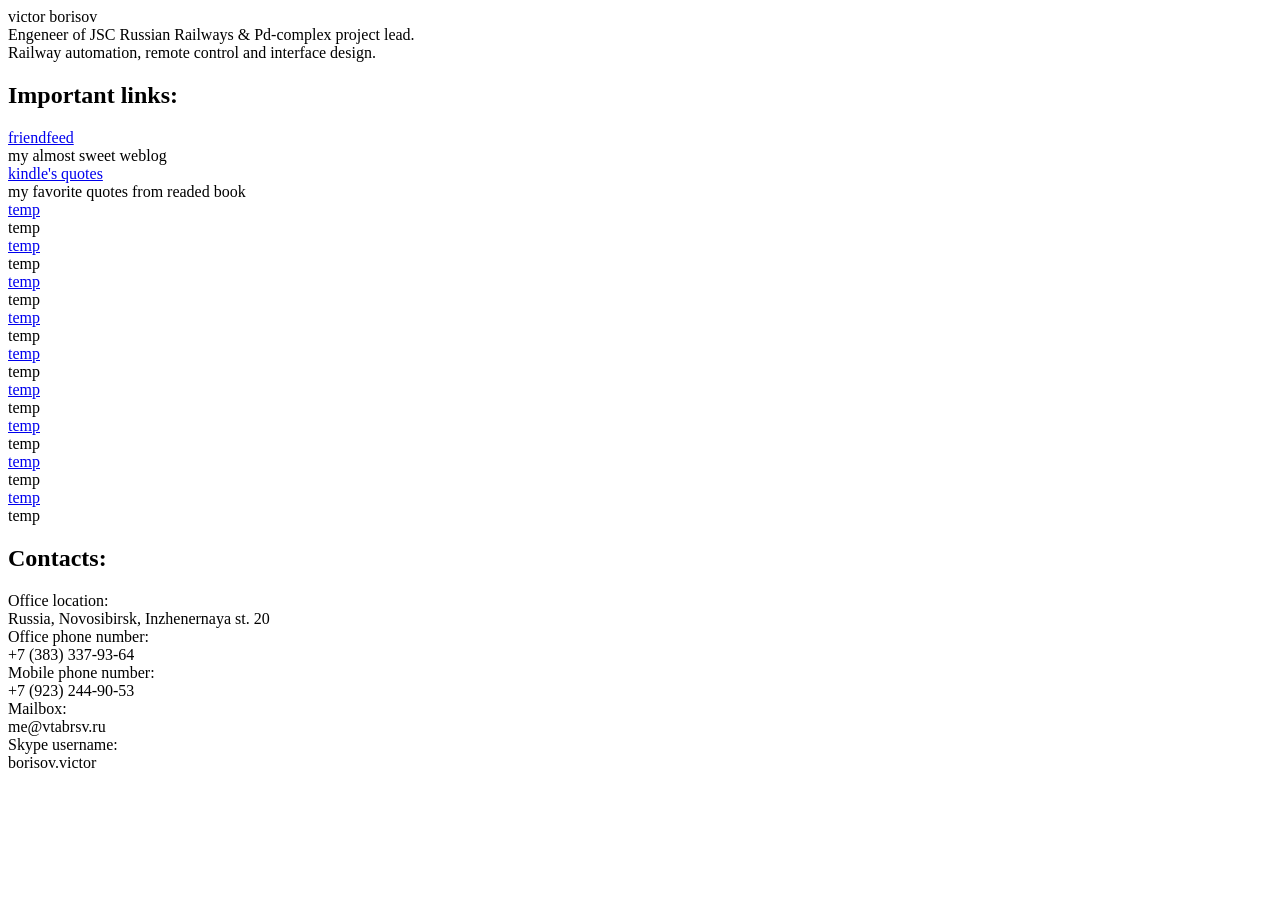
==== index.html @ cf880c17 "change index file" ====
<!DOCTYPE html>
<html lang="en"><head><meta http-equiv="Content-Type" content="text/html; charset=UTF-8">
  <meta charset="UTF-8">
  <title>vtabrsv.ru</title>
  <link media="all" rel="stylesheet" href="./stylesheet.css" type="text/css">
</head>
<body>
  <div id="name">
    <span class="thin">victor</span>
    <span class="regular">borisov</span>
  </div>

  <div id="message" class="regular">
    Engeneer of <span class="work">JSC Russian Railways</span> 
    <span class="ampersand">&amp;</span> 
    <span class="work">Pd-complex</span> project lead. <br>Railway automation, remote control and interface design.
  </div>

  <div class="links a">
    <h2>Important links:</h2>

    <div class="work">
      <div class="title regular">
        <a href="http://friendfeed.com/brsv" target="_blank">friendfeed</a>
      </div>
      <div class="description regular">my almost sweet weblog</div>
    </div>

    <div class="work">
      <div class="title regular">
        <a href="http://kindle.com/" target="_blank">kindle's quotes</a>
      </div>
      <div class="description regular">my favorite quotes from readed book</div>
    </div>

    <div class="work">
      <div class="title regular">
        <a href="http:///" target="_blank">temp</a>
      </div>
      <div class="description regular">temp</div>
    </div>

    <div class="work">
      <div class="title regular">
        <a href="http:///" target="_blank">temp</a>
      </div>
      <div class="description regular">temp</div>
    </div>

    <div class="work">
      <div class="title regular">
        <a href="http:///" target="_blank">temp</a>
      </div>
      <div class="description regular">temp</div>
    </div>

    <div class="work">
      <div class="title regular">
        <a href="http:///" target="_blank">temp</a>
      </div>
      <div class="description regular">temp</div>
    </div>
  </div>

  <div class="links b">
    <div class="work">
      <div class="title regular">
        <a href="http:///" target="_blank">temp</a>
      </div>
      <div class="description regular">temp</div>
    </div>

    <div class="work">
      <div class="title regular">
        <a href="http:///" target="_blank">temp</a>
      </div>
      <div class="description regular">temp</div>
    </div>

    <div class="work">
      <div class="title regular">
        <a href="http:///" target="_blank">temp</a>
      </div>
      <div class="description regular">temp</div>
    </div>

    <div class="work">
      <div class="title regular">
        <a href="http:///" target="_blank">temp</a>
      </div>
      <div class="description regular">temp</div>
    </div>

    <div class="work">
      <div class="title regular">
        <a href="http:///" target="_blank">temp</a>
      </div>
      <div class="description regular">temp</div>
    </div>

  </div><!-- #links -->

  <div id="contacts">
    <h2>Contacts:</h2>
    <div class="contact">
    	<div class="title regular">Office location:</div>
    	<div class="description regular">Russia, Novosibirsk, Inzhenernaya st. 20</div>
    </div>

    <div class="contact">
    	<div class="title regular">Office phone number:</div>
    	<div class="description regular">+7 (383) 337-93-64</div>
    </div>

    <div class="contact">
    	<div class="title regular">Mobile phone number:</div>
      <div class="description regular">+7 (923) 244-90-53</div>
    </div>

    <div class="contact">
    	<div class="title regular">Mailbox:</div>
    	<div class="description regular">me@vtabrsv.ru</div>
    </div>

    <div class="contact">
    	<div class="title regular">Skype username:</div>
    	<div class="description regular">borisov.victor</div>
    </div>

  </div><!-- #contacts -->


</body>
</html>
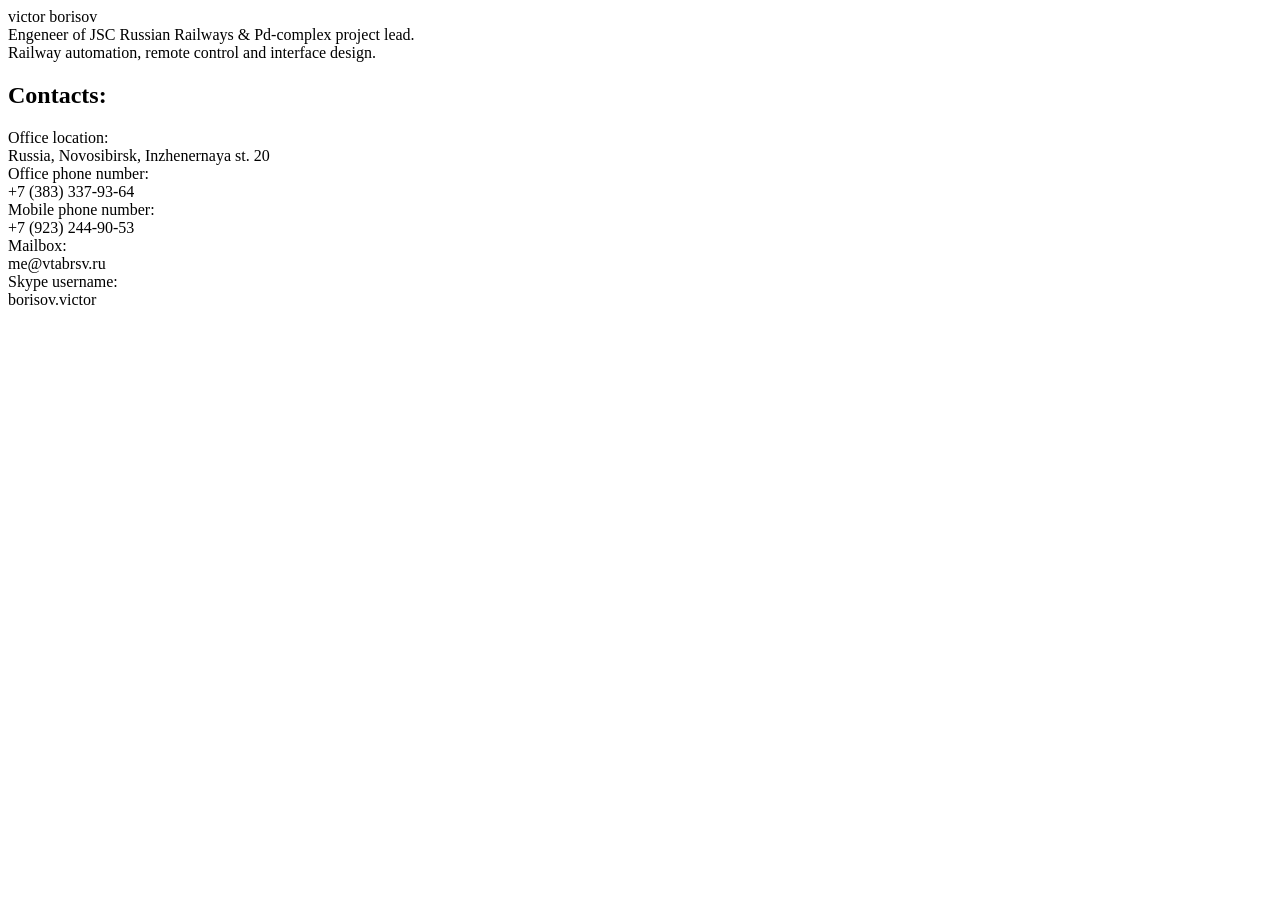
==== commit 90606a09: "Update master" ====
--- a/index.html
+++ b/index.html
@@ -3,7 +3,8 @@
   <meta charset="UTF-8">
   <title>vtabrsv.ru</title>
   <link media="all" rel="stylesheet" href="./stylesheet.css" type="text/css">
-</head>
+  <link href='http://fonts.googleapis.com/css?family=Ledger&subset=latin,cyrillic' rel='stylesheet' type='text/css'>
+  </head>
 <body>
   <div id="name">
     <span class="thin">victor</span>
@@ -16,89 +17,7 @@
     <span class="work">Pd-complex</span> project lead. <br>Railway automation, remote control and interface design.
   </div>
 
-  <div class="links a">
-    <h2>Important links:</h2>
-
-    <div class="work">
-      <div class="title regular">
-        <a href="http://friendfeed.com/brsv" target="_blank">friendfeed</a>
-      </div>
-      <div class="description regular">my almost sweet weblog</div>
-    </div>
-
-    <div class="work">
-      <div class="title regular">
-        <a href="http://kindle.com/" target="_blank">kindle's quotes</a>
-      </div>
-      <div class="description regular">my favorite quotes from readed book</div>
-    </div>
-
-    <div class="work">
-      <div class="title regular">
-        <a href="http:///" target="_blank">temp</a>
-      </div>
-      <div class="description regular">temp</div>
-    </div>
-
-    <div class="work">
-      <div class="title regular">
-        <a href="http:///" target="_blank">temp</a>
-      </div>
-      <div class="description regular">temp</div>
-    </div>
-
-    <div class="work">
-      <div class="title regular">
-        <a href="http:///" target="_blank">temp</a>
-      </div>
-      <div class="description regular">temp</div>
-    </div>
-
-    <div class="work">
-      <div class="title regular">
-        <a href="http:///" target="_blank">temp</a>
-      </div>
-      <div class="description regular">temp</div>
-    </div>
-  </div>
-
-  <div class="links b">
-    <div class="work">
-      <div class="title regular">
-        <a href="http:///" target="_blank">temp</a>
-      </div>
-      <div class="description regular">temp</div>
-    </div>
-
-    <div class="work">
-      <div class="title regular">
-        <a href="http:///" target="_blank">temp</a>
-      </div>
-      <div class="description regular">temp</div>
-    </div>
-
-    <div class="work">
-      <div class="title regular">
-        <a href="http:///" target="_blank">temp</a>
-      </div>
-      <div class="description regular">temp</div>
-    </div>
-
-    <div class="work">
-      <div class="title regular">
-        <a href="http:///" target="_blank">temp</a>
-      </div>
-      <div class="description regular">temp</div>
-    </div>
-
-    <div class="work">
-      <div class="title regular">
-        <a href="http:///" target="_blank">temp</a>
-      </div>
-      <div class="description regular">temp</div>
-    </div>
-
-  </div><!-- #links -->
+ <!-- #links -->
 
   <div id="contacts">
     <h2>Contacts:</h2>
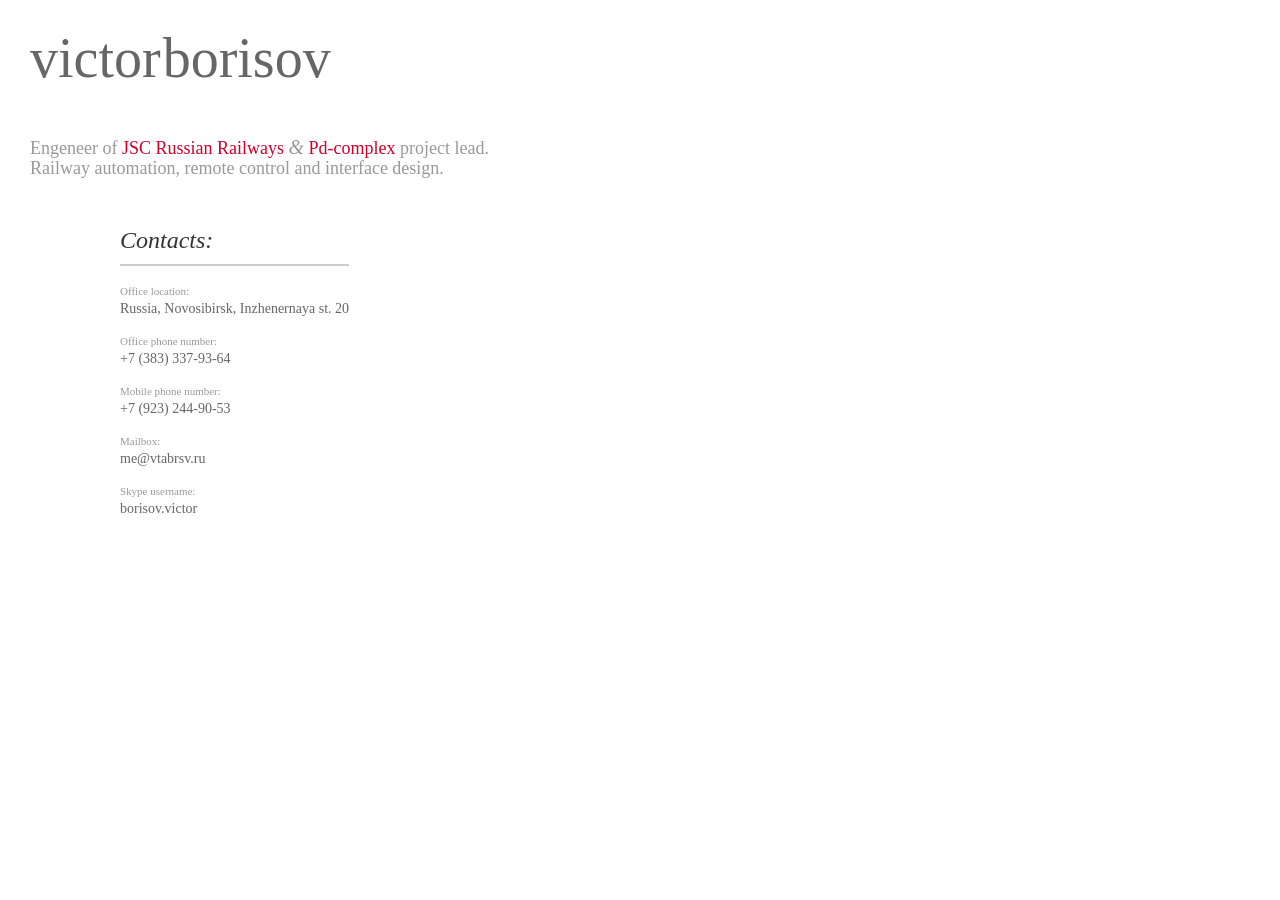
==== commit 87187090: "Update master" ====
--- a/index.html
+++ b/index.html
@@ -2,7 +2,7 @@
 <html lang="en"><head><meta http-equiv="Content-Type" content="text/html; charset=UTF-8">
   <meta charset="UTF-8">
   <title>vtabrsv.ru</title>
-  <link media="all" rel="stylesheet" href="./stylesheet.css" type="text/css">
+  <link media="all" rel="stylesheet" href="./stylesheets/stylesheet.css" type="text/css">
   <link href='http://fonts.googleapis.com/css?family=Ledger&subset=latin,cyrillic' rel='stylesheet' type='text/css'>
   </head>
 <body>
--- a/stylesheets/stylesheet.css
+++ b/stylesheets/stylesheet.css
@@ -0,0 +1,165 @@
+@font-face
+{
+font-family: 'Ledger', serif;
+}
+
+html,body,div,span,applet,object,iframe,h1,h2,h3,h4,h5,h6,p,blockquote,pre,a,abbr,acronym,address,big,cite,code,del,dfn,em,img,ins,kbd,q,s,samp,small,strike,strong,sub,sup,tt,var,b,u,i,center,dl,dt,dd,ol,ul,li,fieldset,form,label,legend,table,caption,tbody,tfoot,thead,tr,th,td,article,aside,canvas,details,embed,figure,figcaption,footer,header,hgroup,menu,nav,output,ruby,section,summary,time,mark,audio,video
+{
+  border:0;
+  font-size:100%;
+  font:inherit;
+  vertical-align:baseline;
+  margin:0;
+  padding:0;
+}
+
+article,aside,details,figcaption,figure,footer,header,hgroup,menu,nav,section
+{
+  display:block;
+}
+
+body
+{
+  line-height:1;
+}
+
+ol,ul
+{
+  list-style:none;
+}
+
+blockquote,q
+{
+  quotes:none;
+}
+
+blockquote:
+before,blockquote:after,q:before,q:after
+{
+  content:none;
+}
+
+table
+{
+  border-collapse:collapse;
+  border-spacing:0;
+}
+
+.thin
+{
+font-family: 'Ledger', serif;
+  font-weight:400;
+}
+
+.regular
+{
+font-family: 'Ledger', serif;
+}
+
+.work
+{
+  color:#CF002A;
+}
+
+.ampersand
+{
+  color:#999;
+  font:italic 20px times new roman;
+}
+
+div#name
+{
+  font-size:56px;
+  color:#666;
+  padding:30px 0 0 30px;
+}
+
+div#name span.regular
+{
+  margin-left:-12px;
+}
+
+div#message
+{
+  font-size:18px;
+  color:#999;
+  padding:50px 0 0 30px;
+}
+
+div.links
+{
+  float:left;
+  padding:50px 0 0 30px;
+}
+
+div.links.b
+{
+  margin:60px 0 0 30px;
+}
+
+div.links h2,div#contacts h2
+{
+  font:italic 24px georgia;
+  color:#333;
+  margin-bottom:20px;
+  padding-bottom:10px;
+  border-bottom:2px solid #ccc;
+}
+
+div.links h2
+{
+  width:250%;
+}
+
+div.links div.work div.title
+{
+  font-size:14px;
+}
+
+div.links div.work div.title a
+{
+  color:#369;
+  text-decoration:none;
+}
+
+div.links div.work div.title a:hover
+{
+  color:#49a2fb;
+}
+
+div.links div.work div.description
+{
+  font-size:11px;
+  color:#999;
+  padding:5px 0 0 10px;
+}
+
+div#contacts
+{
+  float:left;
+  padding:50px 0 0 120px;
+}
+
+div#contacts div.contact div.title
+{
+  font-size:11px;
+  color:#999;
+}
+
+div#contacts div.contact div.description
+{
+  font-size:14px;
+  color:#666;
+  padding:5px 0 0;
+}
+
+span.note
+{
+  font-size:10px;
+  color:#999;
+}
+
+div.links div.work,div#contacts div.contact
+{
+  padding-bottom:20px;
+}
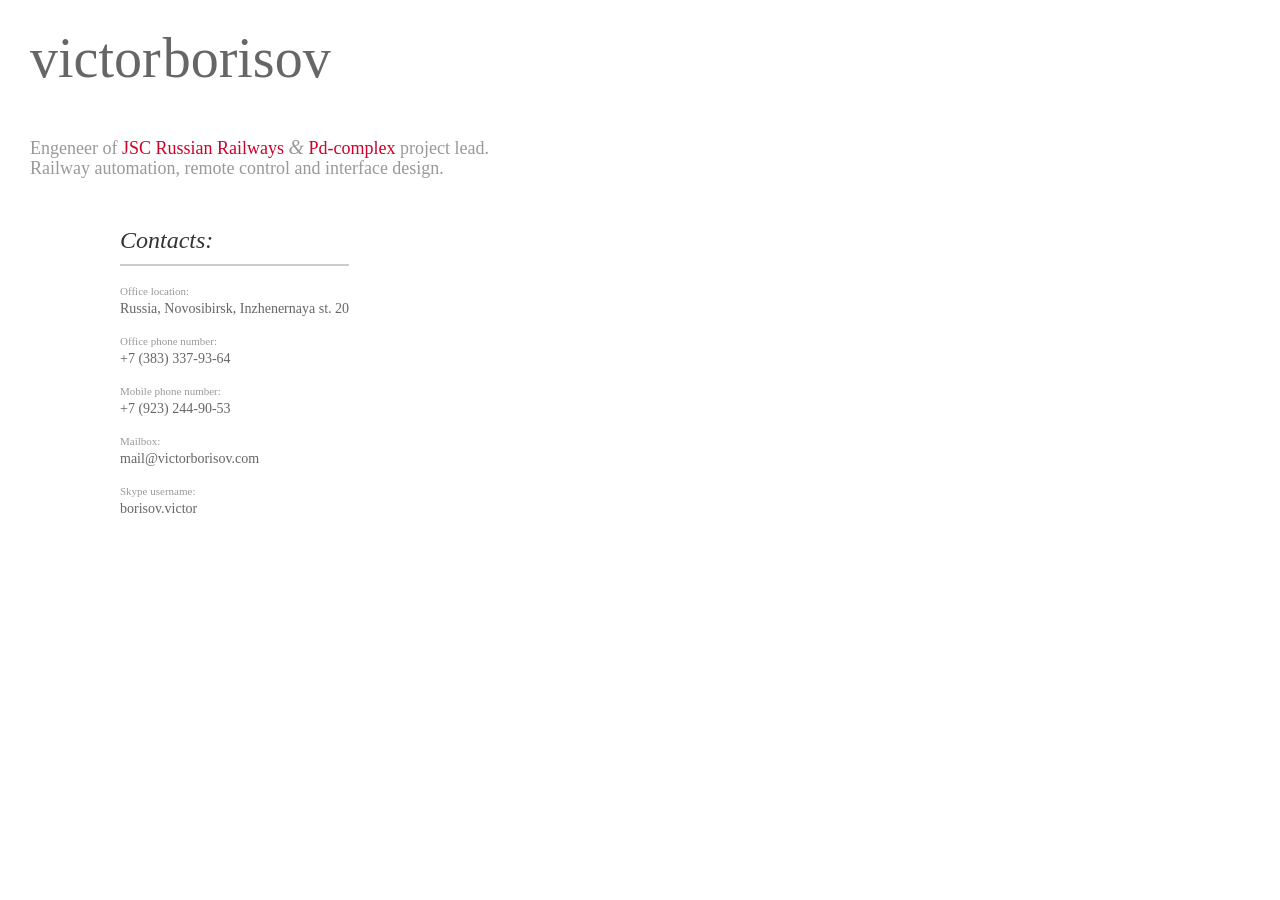
==== commit 53ee22ee: "Update index.html" ====
--- a/index.html
+++ b/index.html
@@ -1,13 +1,13 @@
 <!DOCTYPE html>
 <html lang="en"><head><meta http-equiv="Content-Type" content="text/html; charset=UTF-8">
   <meta charset="UTF-8">
-  <title>vtabrsv.ru</title>
+  <title>Victor Borisov</title>
   <link media="all" rel="stylesheet" href="./stylesheets/stylesheet.css" type="text/css">
   <link href='http://fonts.googleapis.com/css?family=Ledger&subset=latin,cyrillic' rel='stylesheet' type='text/css'>
   </head>
 <body>
   <div id="name">
-    <span class="thin">victor</span>
+    <span class="thin">victor </span>
     <span class="regular">borisov</span>
   </div>
 
@@ -38,7 +38,7 @@
 
     <div class="contact">
     	<div class="title regular">Mailbox:</div>
-    	<div class="description regular">me@vtabrsv.ru</div>
+    	<div class="description regular">mail@victorborisov.com</div>
     </div>
 
     <div class="contact">
